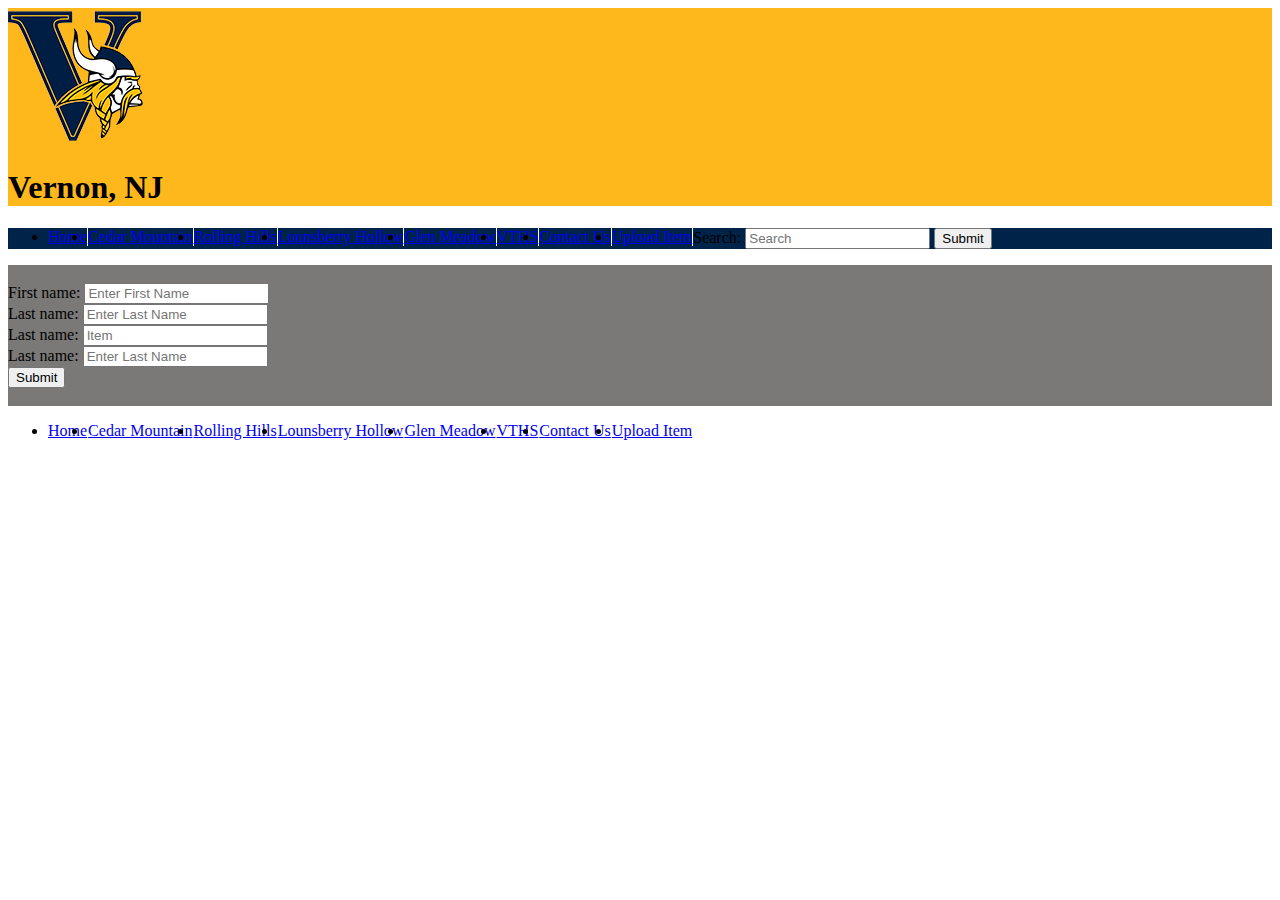
==== contactUs.html @ abb96d88 "12/12 Form Work" ====
<!DOCTYPE html>
<html lang="en">
<head>
    <meta charset="UTF-8">
    <title>Upload Form</title>
    <link rel="stylesheet" href="css/style.css">
    <link href="https://cdn.jsdelivr.net/npm/bootstrap@5.0.2/dist/css/bootstrap.min.css" rel="stylesheet"
          integrity="sha384-EVSTQN3/azprG1Anm3QDgpJLIm9Nao0Yz1ztcQTwFspd3yD65VohhpuuCOmLASjC" crossorigin="anonymous">
</head>
<body>
<div class="container">

    <div class="row" style="background-color: var(--gold)">
        <div class="col">
            <img src="img/VernonLogo.png"/>
        </div>
        <div class="col">
            <h1 class="display-1">Vernon, NJ</h1>
        </div>
    </div>
    <div class="row" style="background-color: var(--blue)">
        <div class="col">
            <nav class="navbar navbar-expand-sm">
                <div class="container-fluid">
                    <ul class="navbar-nav">
                        <li class="nav-item">
                            <a class="nav-link" href="index.html">Home</a>
                        </li>
                        <li class="nav-item">
                            <a class="nav-link" href="#">Cedar Mountain</a>
                        </li>
                        <li class="nav-item">
                            <a class="nav-link" href="#">Rolling Hills</a>
                        </li>
                        <li class="nav-item">
                            <a class="nav-link" href="#">Lounsberry Hollow</a>
                        </li>
                        <li class="nav-item">
                            <a class="nav-link" href="#">Glen Meadow</a>
                        </li>
                        <li class="nav-item">
                            <a class="nav-link" href="#">VTHS</a>
                        </li>
                        <li class="nav-item">
                            <a class="nav-link" href="#">Contact Us</a>
                        </li>
                        <li class="nav-item">
                            <a class="nav-link" href="#">Upload Item</a>
                        </li>
                        <form method="get" action="" name="form">
                            <label for="search"> Search:</label>
                            <input type="text" name="search" id="search" placeholder="Search"/>
                            <input type="submit" value="Submit"/>
                        </form>
                    </ul>
                </div>
            </nav>

        </div>
    </div>

    <div class="row" style="background-color: var(--grey)">
        <div class="col">
            <br />
        </div>
    </div>

    <div class="row" style="background-color: var(--grey)">
        <div class="col">
            <form method="get" action="" name="form">
                <label for="fName"> First name:</label>
                <input type="text" name="fName" id="fName" placeholder="Enter First Name"/>

            </form>
        </div>
    </div>
    <div class="row" style="background-color: var(--grey)">
        <div class="col">
            <form method="get" action="" name="form">
                <label for="lName"> Last name:</label>
                <input type="text" name="lName" id="lName" placeholder="Enter Last Name"/>
            </form>
        </div>
    </div>
    <div class="row" style="background-color: var(--grey)">
        <div class="col">
            <form method="get" action="" name="form">
                <label for="item"> Last name:</label>
                <input type="text" name="item" id="item" placeholder="Item"/>
            </form>
        </div>
    </div>
    <div class="row" style="background-color: var(--grey)">
        <div class="col">
            <form method="get" action="" name="form">
                <label for="lName"> Last name:</label>
                <input type="text" name="lName" id="" placeholder="Enter Last Name"/>
            </form>
        </div>
    </div>

    <div class="row" style="background-color: var(--grey)">
        <div class="col">
            <input type="submit" value="Submit"/>
        </div>
    </div>

    <div class="row" style="background-color: var(--grey)"><br /></div>

    <div class="row" style="background-color: var(--gold)">
        <div class="col">
            <nav class="navbar navbar-expand-sm">
                <div class="container-fluid">
                    <ul class="navbar-nav">
                        <li class="nav-item">
                            <a class="nav-link" href="index.html">Home</a>
                        </li>
                        <li class="nav-item">
                            <a class="nav-link" href="#">Cedar Mountain</a>
                        </li>
                        <li class="nav-item">
                            <a class="nav-link" href="#">Rolling Hills</a>
                        </li>
                        <li class="nav-item">
                            <a class="nav-link" href="#">Lounsberry Hollow</a>
                        </li>
                        <li class="nav-item">
                            <a class="nav-link" href="#">Glen Meadow</a>
                        </li>
                        <li class="nav-item">
                            <a class="nav-link" href="#">VTHS</a>
                        </li>
                        <li class="nav-item">
                            <a class="nav-link" href="#">Contact Us</a>
                        </li>
                        <li class="nav-item">
                            <a class="nav-link" href="#">Upload Item</a>
                        </li>
                    </ul>
                </div>
            </nav>
        </div>
    </div>
</div>
<script src="https://cdn.jsdelivr.net/npm/bootstrap@5.0.2/dist/js/bootstrap.bundle.min.js"
        integrity="sha384-MrcW6ZMFYlzcLA8Nl+NtUVF0sA7MsXsP1UyJoMp4YLEuNSfAP+JcXn/tWtIaxVXM"
        crossorigin="anonymous"></script>
</body>
</html>
---- css/style.css ----
:root {
    --blue: #002349;
    --gold: #FFB81c;
    --grey: #7a7977;
}

li{
    float: left;
    /* barrier between links option */
    border-right: 1px solid white;
}

input:focus::placeholder{
    color: transparent;
}

form{}
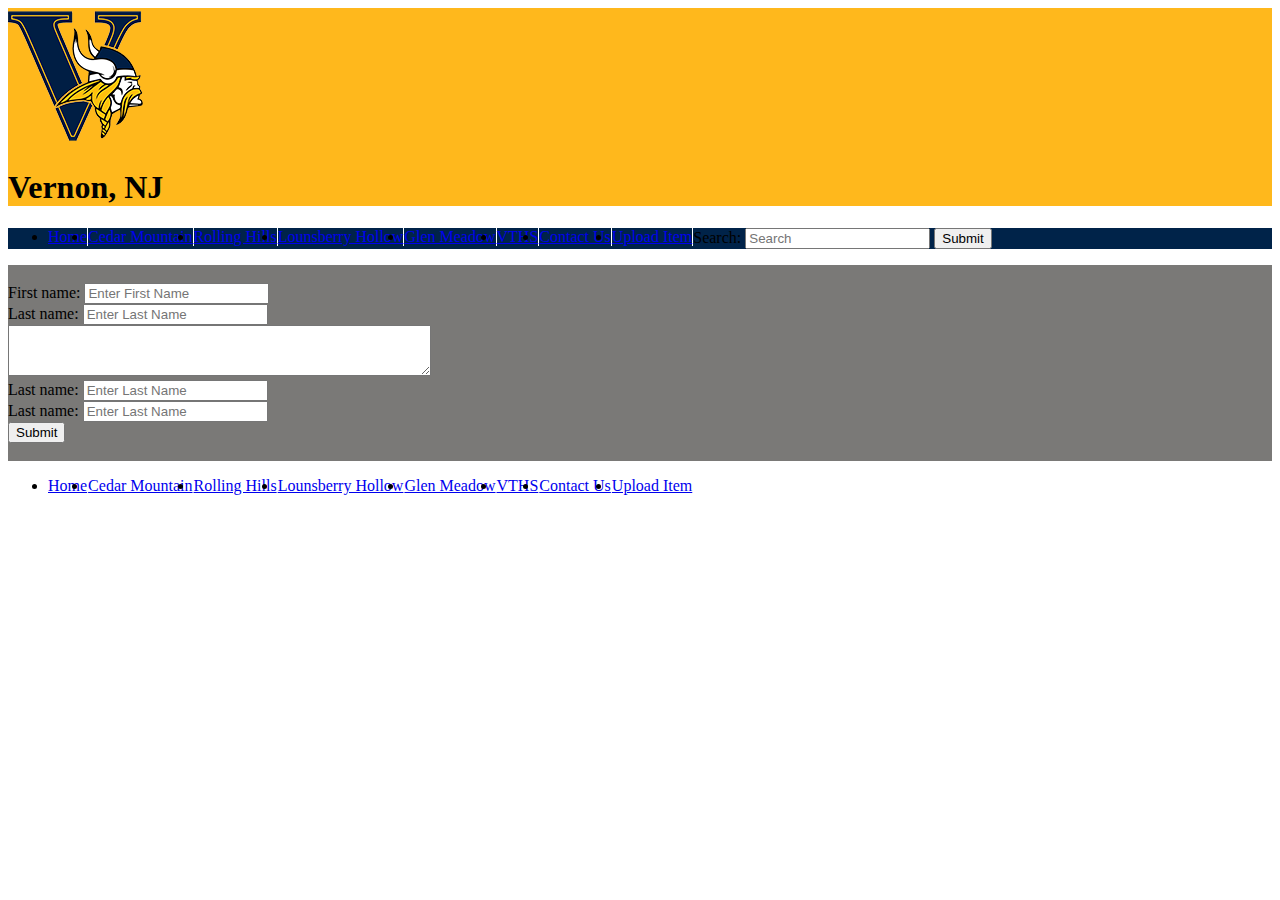
==== commit 0459e3e8: "12/13 Form Work" ====
--- a/contactUs.html
+++ b/contactUs.html
@@ -55,7 +55,6 @@
                     </ul>
                 </div>
             </nav>
-
         </div>
     </div>
 
@@ -70,7 +69,15 @@
             <form method="get" action="" name="form">
                 <label for="fName"> First name:</label>
                 <input type="text" name="fName" id="fName" placeholder="Enter First Name"/>
-
+            </form>
+            <form method="get" action="" name="form">
+                <label for="lName"> Last name:</label>
+                <input type="text" name="lName" id="lName" placeholder="Enter Last Name"/>
+            </form>
+        </div>
+        <div class="col">
+            <form method="get" action="" name="form">
+                <textarea name="comments" rows="3" cols="50"></textarea>
             </form>
         </div>
     </div>
@@ -82,14 +89,7 @@
             </form>
         </div>
     </div>
-    <div class="row" style="background-color: var(--grey)">
-        <div class="col">
-            <form method="get" action="" name="form">
-                <label for="item"> Last name:</label>
-                <input type="text" name="item" id="item" placeholder="Item"/>
-            </form>
-        </div>
-    </div>
+
     <div class="row" style="background-color: var(--grey)">
         <div class="col">
             <form method="get" action="" name="form">
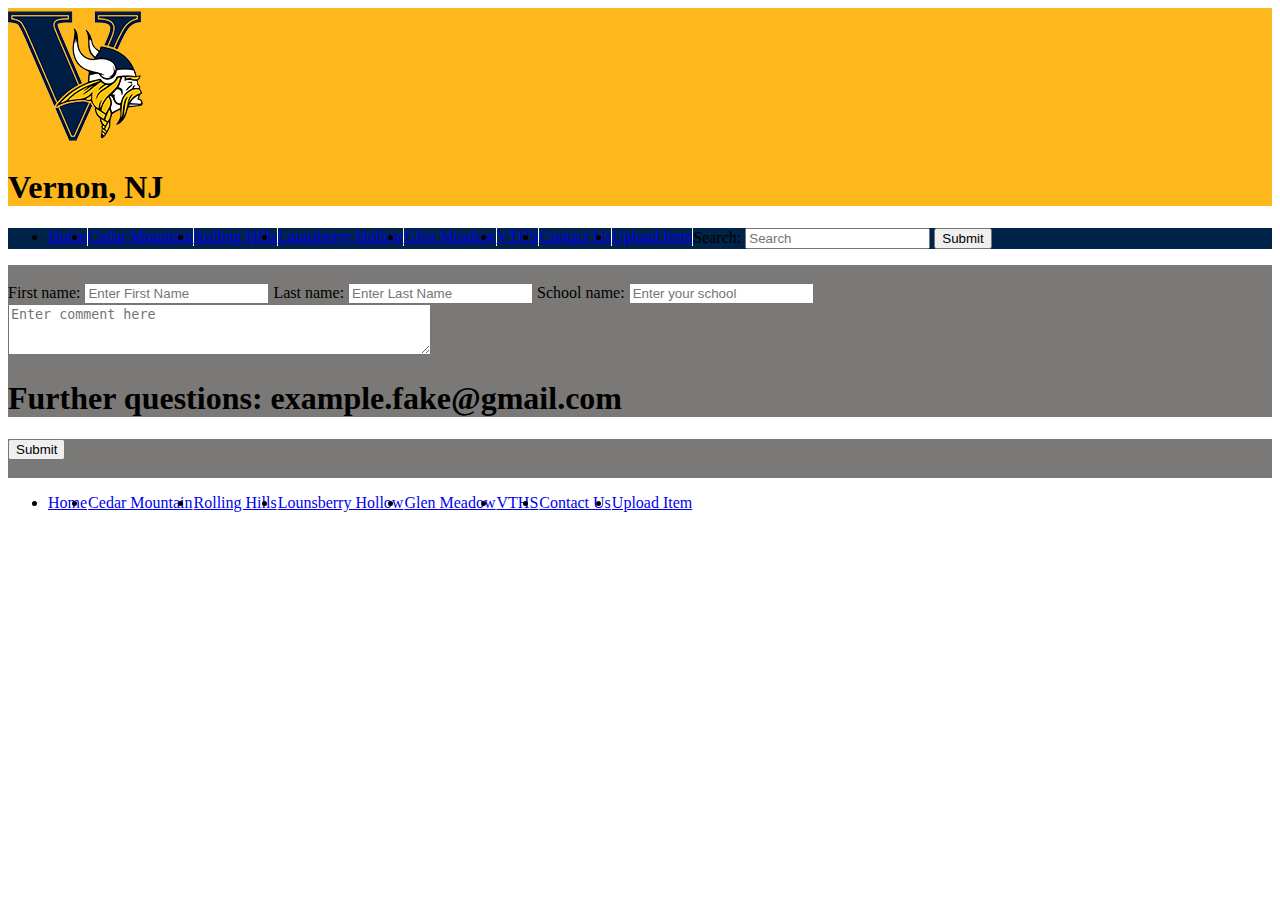
==== commit f62c48b8: "12/14 Form Work" ====
--- a/contactUs.html
+++ b/contactUs.html
@@ -68,36 +68,22 @@
         <div class="col">
             <form method="get" action="" name="form">
                 <label for="fName"> First name:</label>
-                <input type="text" name="fName" id="fName" placeholder="Enter First Name"/>
-            </form>
-            <form method="get" action="" name="form">
+                <input type="text" class="form-control" name="fName" id="fName" placeholder="Enter First Name"/>
                 <label for="lName"> Last name:</label>
-                <input type="text" name="lName" id="lName" placeholder="Enter Last Name"/>
+                <input type="text" class="form-control"name="lName" id="lName" placeholder="Enter Last Name"/>
+                <label for="school"> School name:</label>
+                <input type="text" class="form-control" name="school" id="school" placeholder="Enter your school"/>
             </form>
         </div>
         <div class="col">
             <form method="get" action="" name="form">
-                <textarea name="comments" rows="3" cols="50"></textarea>
+                <textarea name="comments" rows="3" cols="50" placeholder="Enter comment here"></textarea>
             </form>
-        </div>
-    </div>
-    <div class="row" style="background-color: var(--grey)">
-        <div class="col">
-            <form method="get" action="" name="form">
-                <label for="lName"> Last name:</label>
-                <input type="text" name="lName" id="lName" placeholder="Enter Last Name"/>
-            </form>
+            <h1>Further questions: example.fake@gmail.com</h1>
         </div>
     </div>
 
-    <div class="row" style="background-color: var(--grey)">
-        <div class="col">
-            <form method="get" action="" name="form">
-                <label for="lName"> Last name:</label>
-                <input type="text" name="lName" id="" placeholder="Enter Last Name"/>
-            </form>
-        </div>
-    </div>
+
 
     <div class="row" style="background-color: var(--grey)">
         <div class="col">
